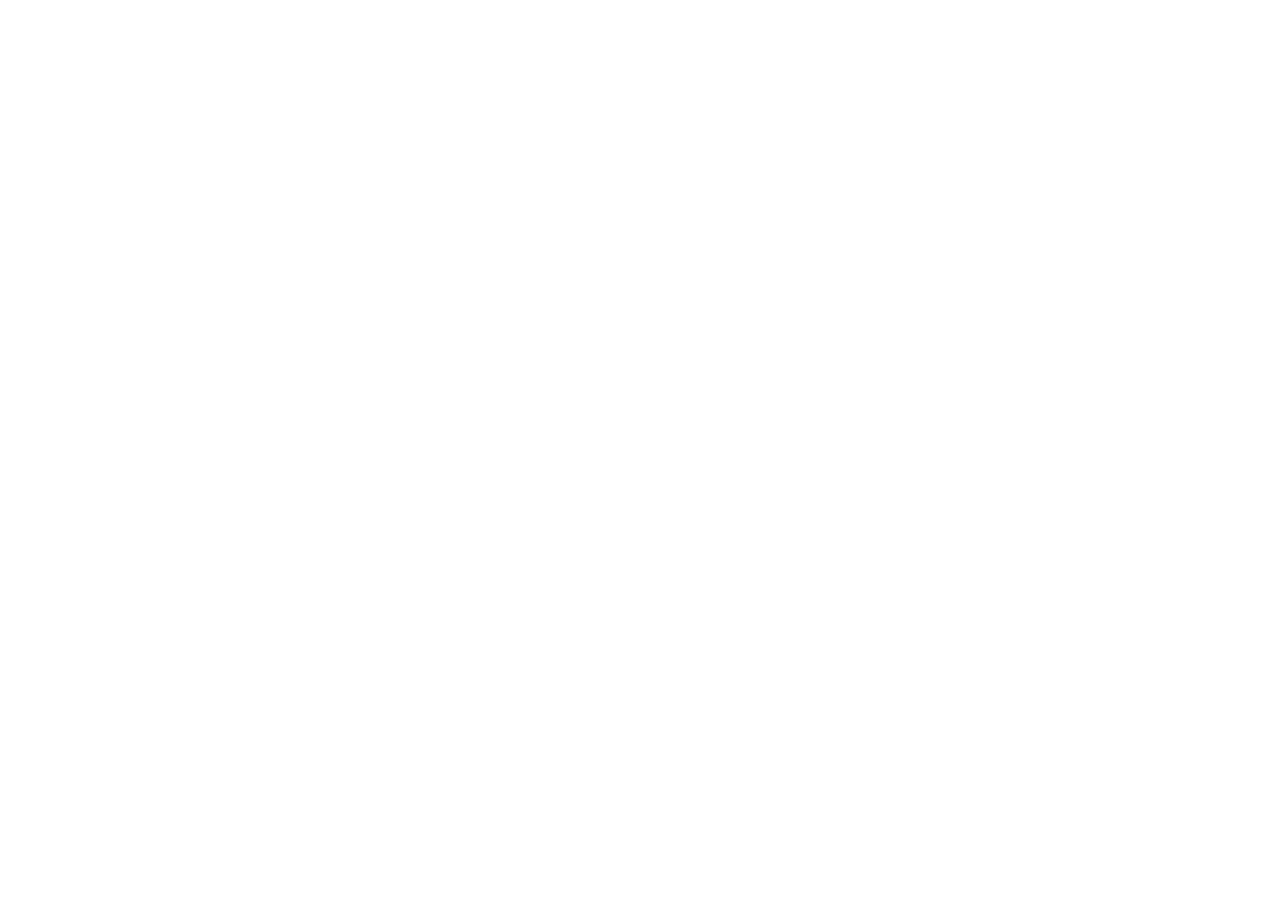
==== html/index.html @ 5f194c06 "提交基本内容" ====
<!DOCTYPE html>
<html lang="en">
<head>
    <meta charset="UTF-8">
    <meta http-equiv="X-UA-Compatible" content="IE=edge">
    <meta name="viewport" content="width=device-width, initial-scale=1.0">
    <title>Document</title>
</head>
<body>
    
</body>
</html>
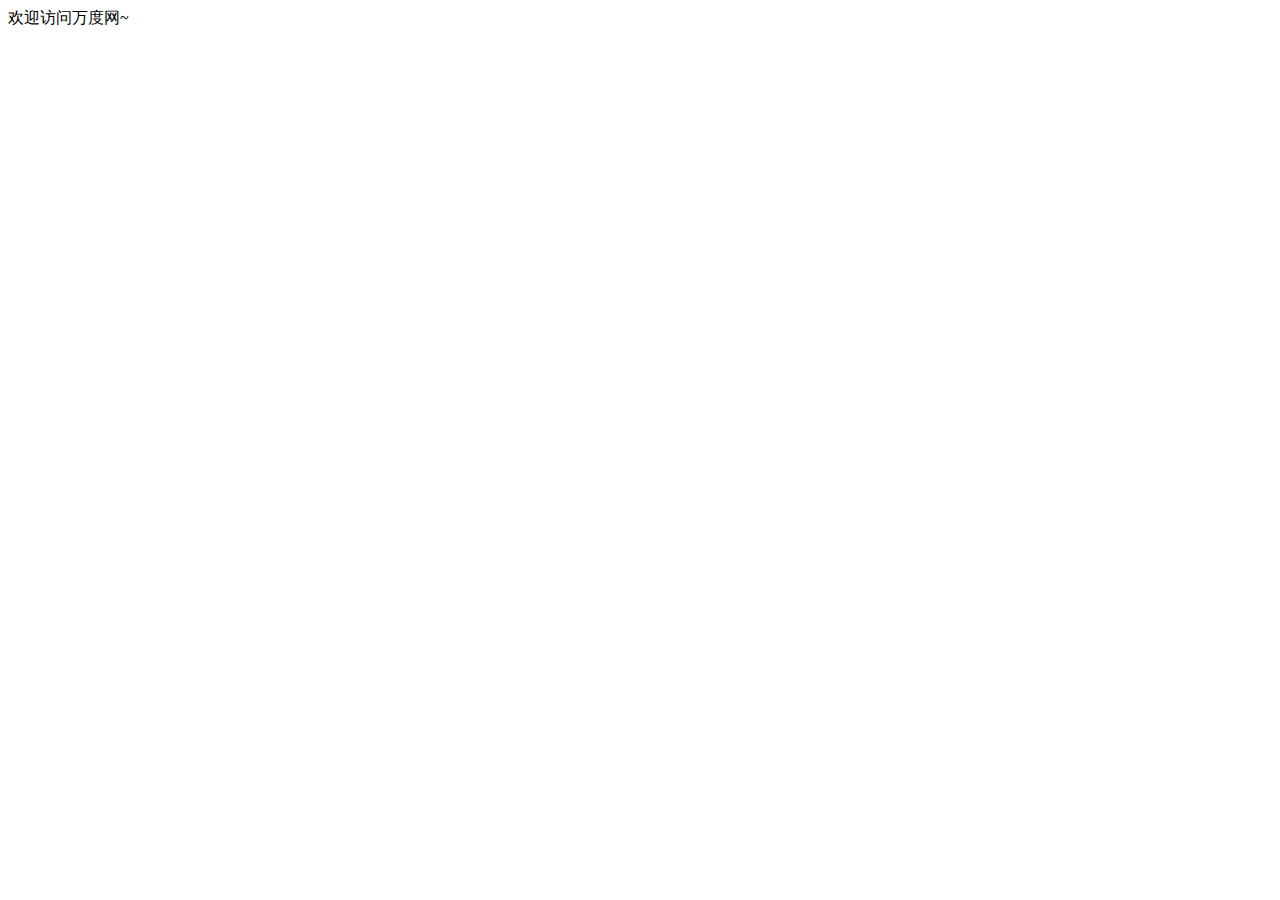
==== commit 1c940556: "提交首页内容" ====
--- a/html/index.html
+++ b/html/index.html
@@ -7,6 +7,7 @@
     <title>Document</title>
 </head>
 <body>
+    欢迎访问万度网~
     
 </body>
 </html>